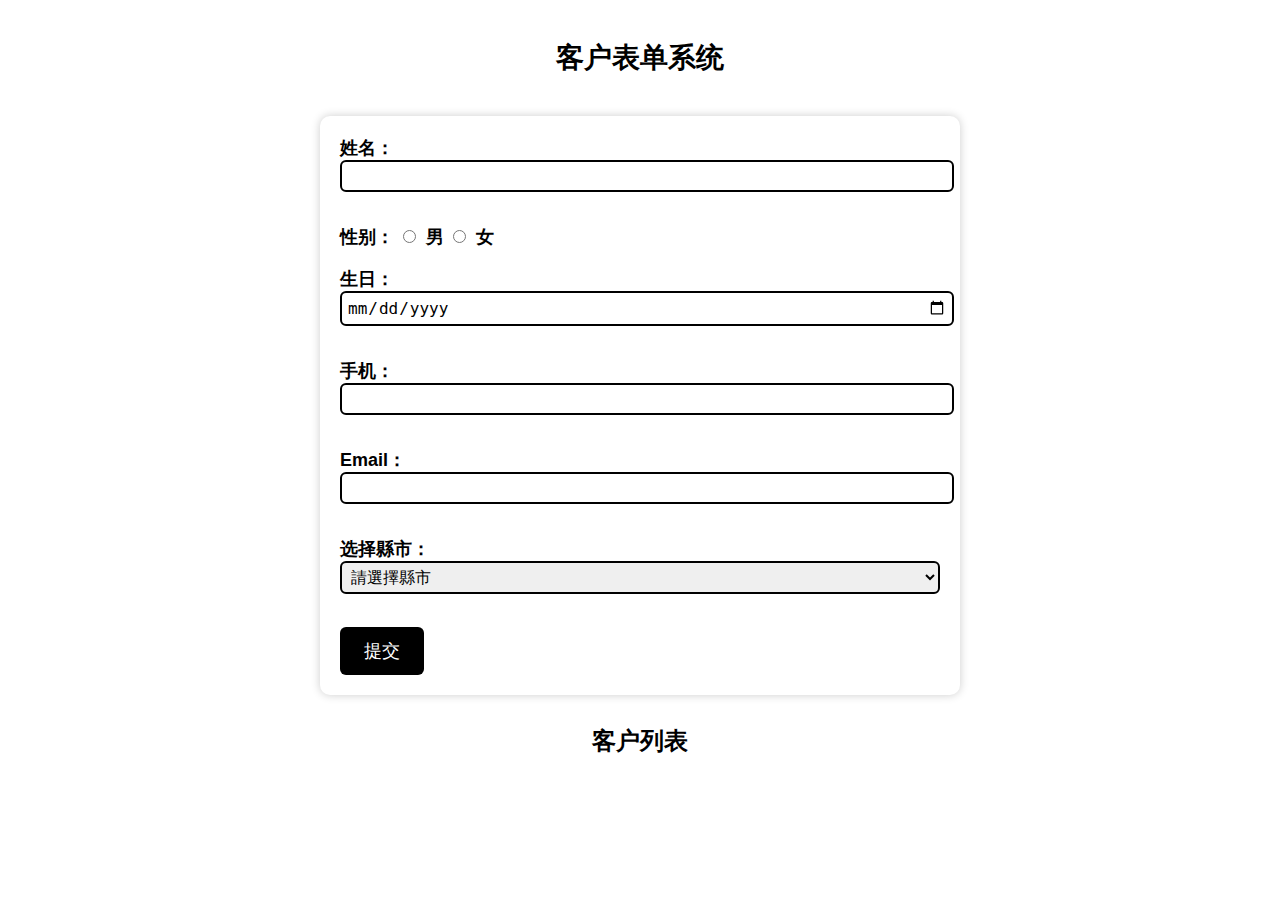
==== index.html @ abe9cc1f "Add files via upload" ====
<!DOCTYPE html>
<html lang="en">
<head>
    <meta charset="UTF-8">
    <meta name="viewport" content="width=device-width, initial-scale=1.0">
    <title>客户表单系统</title>
    <style>
        /* 共用的 CSS 樣式 */
        body {
            font-family: "Arial", sans-serif;
            background-color: #ffffff;
            color: #000000;
            margin: 0;
            padding: 0;
        }

        h1 {
            text-align: center;
            padding: 20px;
            font-size: 28px;
        }

        .form-container {
            background-color: #ffffff;
            margin: 0 auto;
            padding: 20px;
            border-radius: 10px;
            box-shadow: 0 0 10px rgba(0, 0, 0, 0.2);
            max-width: 600px;
        }

        form {
            text-align: left;
        }

        label {
            font-weight: bold;
            font-size: 18px;
        }

        input[type="text"],
        input[type="email"],
        input[type="tel"],
        input[type="date"],
        select {
            width: 100%;
            padding: 5px;
            margin-bottom: 15px;
            border: 2px solid #000000;
            border-radius: 6px;
            font-size: 16px;
            transition: border-color 0.3s ease;
        }

        input[type="text"]:focus,
        input[type="email"]:focus,
        input[type="tel"]:focus,
        input[type="date"]:focus,
        select:focus {
            border-color: #007BFF;
        }

        input[type="radio"] {
            margin-right: 5px;
        }

        button {
            background-color: #000000;
            color: #ffffff;
            border: none;
            padding: 12px 24px;
            border-radius: 6px;
            cursor: pointer;
            font-size: 18px;
            transition: background-color 0.3s ease;
        }

        button:hover {
            background-color: #333333;
        }

        #customer-list {
            margin: 30px auto;
            max-width: 600px;
            text-align: center;
        }

        ul {
            list-style-type: none;
            padding: 0;
        }

        li {
            border: 2px solid #000000;
            border-radius: 8px;
            padding: 12px;
            margin-bottom: 10px;
            background-color: #ffffff;
            box-shadow: 0 4px 8px rgba(0, 0, 0, 0.1);
            transition: box-shadow 0.3s ease;
            font-size: 16px;
        }

        li:hover {
            box-shadow: 0 6px 12px rgba(0, 0, 0, 0.2);
        }

        /* 使用媒體查詢進行響應式設計 */
        @media (max-width: 768px) {
            /* 當螢幕寬度小於或等於 768px 時的樣式 */
            .form-container {
                padding: 10px;
            }
            input[type="text"],
            input[type="email"],
            input[type="tel"],
            input[type="date"],
            select {
                padding: 8px;
                font-size: 14px;
            }
            button {
                padding: 10px 20px;
                font-size: 16px;
            }
        }
    </style>
</head>
<body>
    <h1>客户表单系统</h1>
    <div class="form-container">
        <form id="customer-form" onsubmit="return submitForm()">

            <!-- 表单内容 -->
            <label for="name">姓名：</label>
            <input type="text" id="name" required><br><br>

            <label>性别：</label>
            <input type="radio" id="male" name="gender" value="male">
            <label for="male">男</label>
            <input type="radio" id="female" name="gender" value="female">
            <label for="female">女</label><br><br>

            <label for="birthday">生日：</label>
            <input type="date" id="birthday" required><br><br>

            <label for="phone">手机：</label>
            <input type="tel" id="phone" pattern="^\d{10}$" required><br><br>

            <label for="email">Email：</label>
            <input type="email" id="email" required><br><br>

            <label for="location">选择縣市：</label>
            <select id="location" required>
                <option value="" disabled selected>請選擇縣市</option>
                <optgroup label="直轄市">
                    <option value="台北市">台北市</option>
                    <option value="新北市">新北市</option>
                    <option value="桃園市">桃園市</option>
                    <option value="台中市">台中市</option>
                    <option value="台南市">台南市</option>
                    <option value="高雄市">高雄市</option>
                </optgroup>
                <optgroup label="縣">
                    <option value="新竹縣">新竹縣</option>
                    <option value="苗栗縣">苗栗縣</option>
                    <option value="彰化縣">彰化縣</option>
                    <option value="南投縣">南投縣</option>
                    <option value="雲林縣">雲林縣</option>
                    <option value="嘉義縣">嘉義縣</option>
                    <option value="屏東縣">屏東縣</option>
                    <option value="宜蘭縣">宜蘭縣</option>
                    <option value="花蓮縣">花蓮縣</option>
                    <option value="台東縣">台東縣</option>
                    <option value="澎湖縣">澎湖縣</option>
                    <option value="金門縣">金門縣</option>
                    <option value="連江縣">連江縣</option>
                </optgroup>
                <optgroup label="市">
                    <option value="基隆市">基隆市</option>
                    <option value="新竹市">新竹市</option>
                    <option value="嘉義市">嘉義市</option>
                </optgroup>
            </select><br><br>

            <button type="submit">提交</button>
        </form>
    </div>

    <div id="customer-list">
        <h2>客户列表</h2>
        <ul id="list">
            <!-- 这里将动态添加客户列表 -->
        </ul>
    </div>

    <script>
        // JavaScript代码
        // JavaScript代码
function submitForm() {
    // 获取表单数据
    var name = document.getElementById("name").value;
    var gender = document.querySelector('input[name="gender"]:checked').value;
    var birthday = document.getElementById("birthday").value;
    var phone = document.getElementById("phone").value;
    var email = document.getElementById("email").value;
    var location = document.getElementById("location").value;

    // 创建客户信息的HTML
    var customerInfo = "<li><strong>姓名：</strong>" + name + "<br><strong>性别：</strong>" + gender + "<br><strong>生日：</strong>" + birthday + "<br><strong>手机：</strong>" + phone + "<br><strong>Email：</strong>" + email + "<br><strong>地区：</strong>" + location + "</li>";

    // 将客户信息添加到列表中
    document.getElementById("list").innerHTML += customerInfo;

    // 清空表单
    document.getElementById("customer-form").reset();

    return false; // 阻止表单的默认提交行为
}

    </script>
</body>
</html>
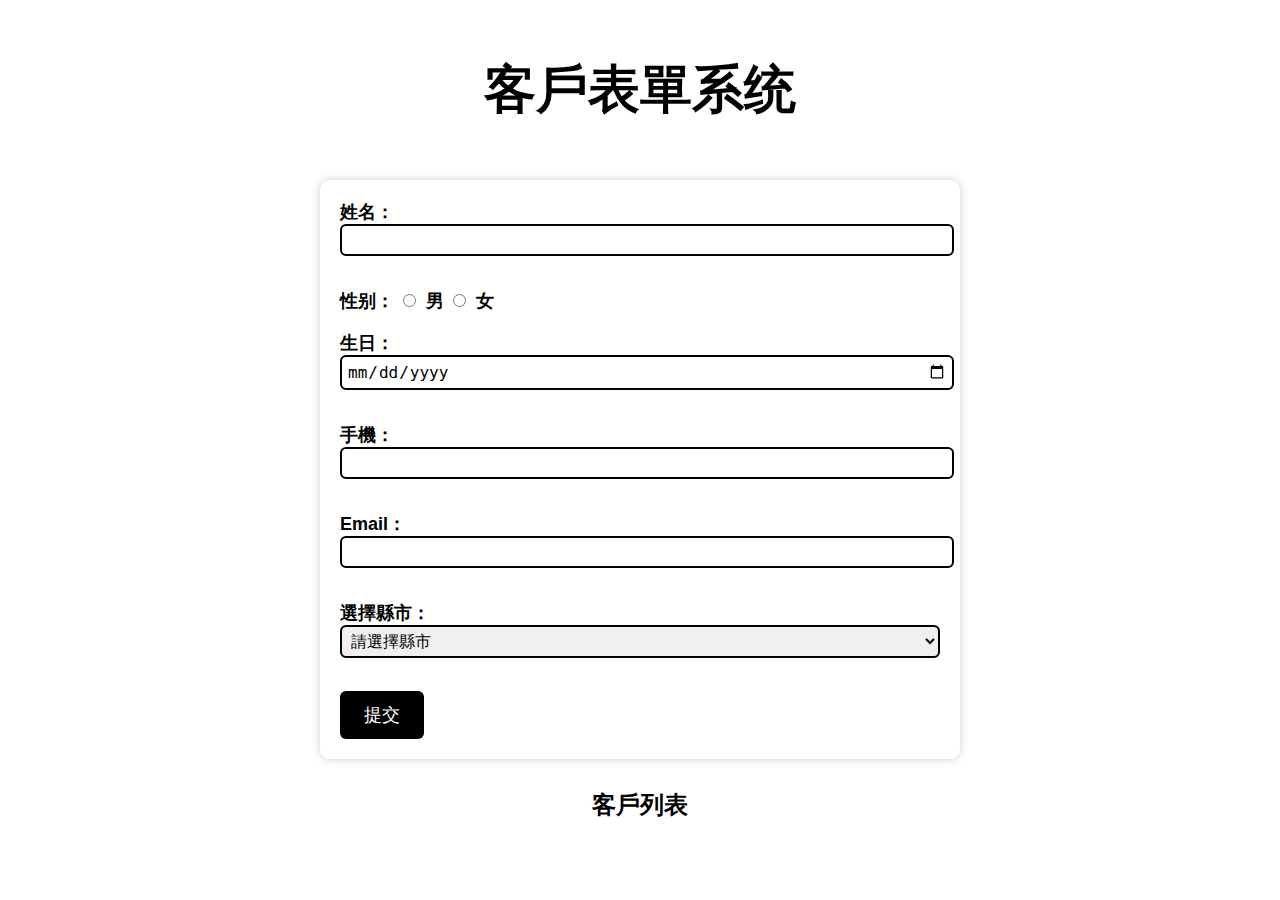
==== commit 085ec695: "Add files via upload" ====
--- a/index.html
+++ b/index.html
@@ -17,7 +17,7 @@
         h1 {
             text-align: center;
             padding: 20px;
-            font-size: 28px;
+            font-size: 52px;
         }
 
         .form-container {
@@ -106,7 +106,7 @@
         }
 
         /* 使用媒體查詢進行響應式設計 */
-        @media (max-width: 768px) {
+        @media (max-width: 600px) {
             /* 當螢幕寬度小於或等於 768px 時的樣式 */
             .form-container {
                 padding: 10px;
@@ -127,7 +127,7 @@
     </style>
 </head>
 <body>
-    <h1>客户表单系统</h1>
+    <h1>客戶表單系统</h1>
     <div class="form-container">
         <form id="customer-form" onsubmit="return submitForm()">
 
@@ -144,13 +144,13 @@
             <label for="birthday">生日：</label>
             <input type="date" id="birthday" required><br><br>
 
-            <label for="phone">手机：</label>
+            <label for="phone">手機：</label>
             <input type="tel" id="phone" pattern="^\d{10}$" required><br><br>
 
             <label for="email">Email：</label>
             <input type="email" id="email" required><br><br>
 
-            <label for="location">选择縣市：</label>
+            <label for="location">選擇縣市：</label>
             <select id="location" required>
                 <option value="" disabled selected>請選擇縣市</option>
                 <optgroup label="直轄市">
@@ -188,7 +188,7 @@
     </div>
 
     <div id="customer-list">
-        <h2>客户列表</h2>
+        <h2>客戶列表</h2>
         <ul id="list">
             <!-- 这里将动态添加客户列表 -->
         </ul>
